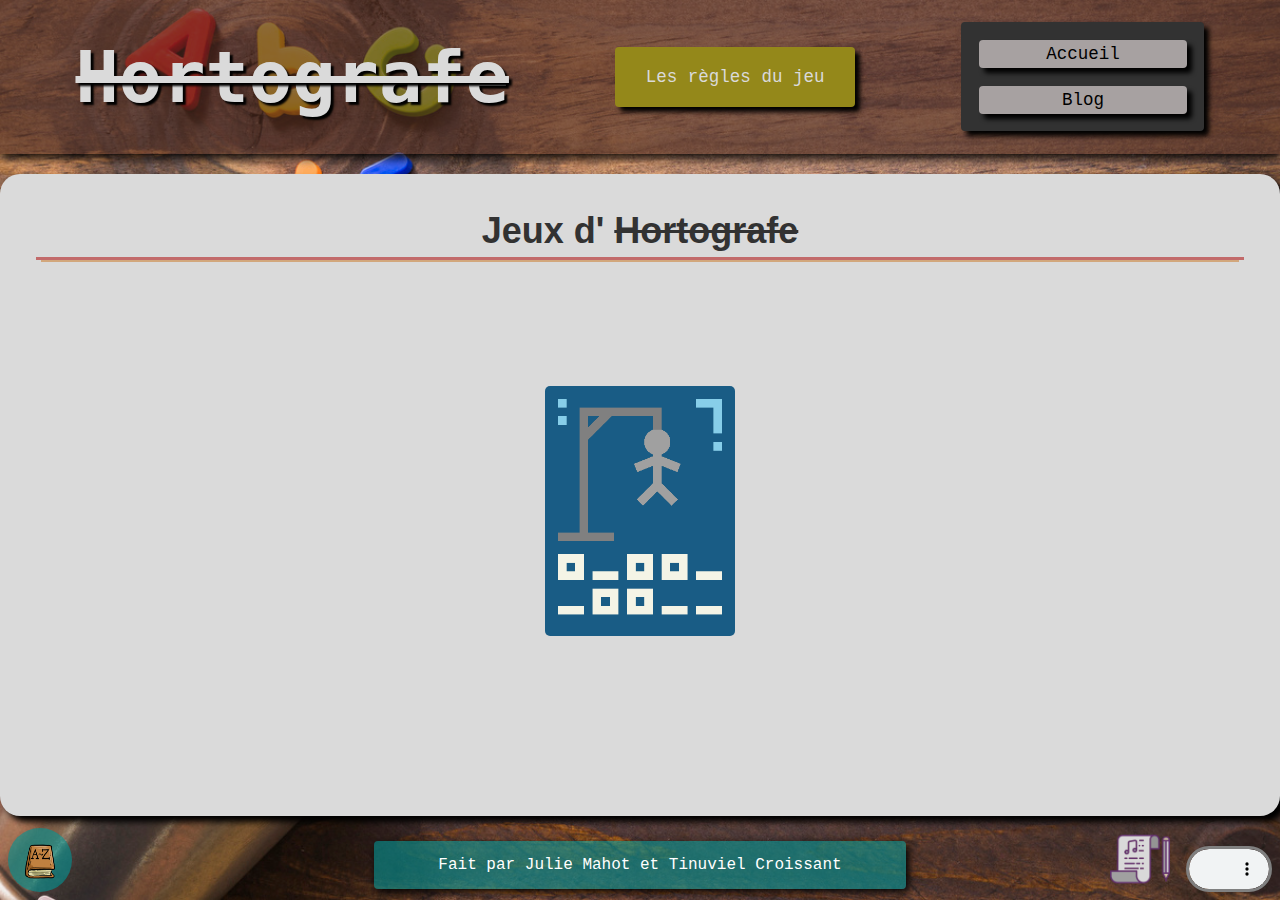
==== index.html @ 8d14fd80 "renommer projet.html -> index.html" ====
<!DOCTYPE html>
<html>
    <head>
        <meta charset="utf-8" />
        <link rel="stylesheet" href="style.css" />
        <title>Hortografe</title>
        <script type="text/javascript">             
            function toggleDisplay(elmt)
            {
               if(typeof elmt == "string")
                  elmt = document.getElementById(elmt);
               if(elmt.style.display == "none")
                  elmt.style.display = "";
               else
                  elmt.style.display = "none";
            }
        </script>
    </head>

    <body>
        <header>
            <a href="index.html"><h1 class="barre">Hortografe</h1></a>
            <aside id="header">
                <a href="links/rules.html">Les règles du jeu</a>
            </aside>
            <nav>
                <ul>
                    <li><a href="index.html">Accueil</a></li>
                    <li><a href="https://blogjulietinuviel.wixsite.com/blogprojet" title="Ctrl + clic : ouvrir dans un nouvel onglet">Blog</a></li>
                </ul>
            </nav>
        </header>

        <section id="page">
            <h1>Jeux d' <span class="barre">Hortografe</span></h1>
            <div id="container_pendu">
                <a href="links/le_pendu.html"><img id="img_pendu" src="images/hangman_icon.png" alt="Le Pendu" /></a>
            </div>
        </section>

        <div id="piedDePage">
            <footer>
                <p>Fait par Julie Mahot et Tinuviel Croissant</p>
            </footer>

            <div id="bloc_logo_larousse">
                <a id="lien_larousse" href="https://www.larousse.fr/dictionnaires/francais" title="Site Larousse | Ctrl + clic : ouvrir dans un nouvel onglet">
                    <p><img id="img_dico" src="images/img_dico.png" alt="DicoLarousse"/></p>
                </a>
            </div>

            <audio src="musics/Jaunter-Reset.mp3" controls loop>Votre navigateur ne semble pas supporter ce fichier.</audio>

            <p><img onclick="montrerCacher('credit_auteur');" id="icon_music" src="images/icon_music.png" alt="Notes et Références : Crédit d'auteurs (Musique)" title="Cliquer 2 fois pour faire apparaître"/></p>
            <p id="credit_auteur">
                <span class="label">Auteur : </span><a class="lien_credits" href="https://jaunter.bandcamp.com">Jaunter</a><br/>
                <span class="label">Track : </span>Reset<br/>
                <span class="label">Licence : </span><a class="lien_credits" href="https://creativecommons.org/licenses/by/3.0/">https://creativecommons.org/licenses/by/3.0/</a><br/>
                <span class="label">Source : </span><a class="lien_credits" href="https://auboutdufil.com/?id=497">Télécharger gratuitement Jaunter -  Reset</a>
            </p>

            <script language="Javascript" >
                function montrerCacher(){
                    var texte = document.getElementById('credit_auteur');
                    if(texte.style.display == "none") {
                        texte.style.display = "table-cell";
                    }
                    else {
                        texte.style.display = "none";
                    }
                }
            </script>
        </div>
    </body>
</html>
---- style.css ----
/* Tout ce qui est mis en commentaire est inutile */

/*
@font-face 
{
	font-family: "";
    src: url('fonts/.ttf');
}*/

*
{
    margin:0;
}

body
{
    background-size: cover;
    background-image: url(images/background.jpg);
    background-attachment: fixed;
    font-family: Harrington, Papyrus, "Lucida Handwriting", monospace, sans-serif;
    position: relative;
}

/* HEADER */
header
{
    display:flex;
    flex-wrap: wrap;
    justify-content: space-around;
    align-items: center;
    padding : 1.4em;
    background-color: rgba(73, 40, 30, 0.63);
    box-shadow: 0px 4px 10px black;
}
header h1
{
    font-size: 4.5em;
    color:rgb(218,218,218);
    text-align: center;
    text-shadow: 3px 3px 2px black;
}
header a
{
    text-decoration: none;
}

/* BARRES DE NAVIGATION ( accueil et blog ) - fait parti du HEADER */
nav
{
    background-color: rgb(50, 50, 50);
    border-radius: 4px;
    box-shadow: 5px 5px 5px black;
}
ul
{
    list-style-type: none;
    padding:0;
}
nav li
{
    background-color: rgb(167, 161, 161);
    border-radius: 4px;
    box-shadow: 5px 5px 5px black;
    display: flex;
    margin:1.1em;
}
nav li > a /*lien de navigation */
{
    color:rgb(0, 0, 0);
    font-family: 'Courier New', Courier, monospace, 'Arial Narrow Bold', sans-serif;
    text-decoration: none;
    font-size: 17.5px;
    min-width: 200px;
    text-align: center;
    padding:4px;
    min-height:20px;    /* important : la page ne bouge plus quand on clique */
}

nav li > a:active /*(quand on clique )*/
{
    font-size: 1.0em;
}
nav li > a:hover /* quand on passe la souris dessus */
{
    font-weight: bold ;
    background-color:rgb(144, 144, 144) ;
    border-radius: 4px;
}

/* BOUTON REGLES - fait parti du HEADER */
aside[id="header"]
{
    background-color: rgb(148, 136, 26);
    box-shadow: 5px 5px 5px black;
    border-radius: 4px;
    display:flex;
}
aside[id="header"] > a
{
    color:rgb(218, 218, 218);
    font-family: 'Courier New', Courier, monospace;
    text-decoration: none;
    font-size: 17.5px;
    min-width: 200px;
    text-align:center;
    padding:20px;
    min-height: 20px;
}
aside[id="header"] > a:active
{
    font-size:1.0em;
}
aside[id="header"]:hover
{
    font-weight: bold;
    background-color: rgb(125, 119, 9);
}

/* SECTION PAGE */
#page
{
    display: flex;
    flex-direction: column;
    font-family: Papyrus, sans-serif;
    font-size: large;
    max-width: 1216px;
    min-height: 570px/*414px*/;
    margin: auto;
    margin-top:20px;
    background-color: rgb(218, 218, 218);
    box-shadow:6px 6px 6px black;
    border-radius:20px;
    padding:2em;
    text-align:center;
    color:rgb(50, 50, 50);
    position: relative;/**/
}

#page h1
{
    /*min-height: 30px;*/
    padding-bottom:5px;
    border-bottom: rgba(178, 34, 34, 0.61) solid;   /*rgba(1, 148, 148, 0.6) turquoise*/
    box-shadow: 0px 7px 0px -5px rgba(205, 134, 63, 0.61);
}

/* PENDU - fait parti de #page */
#img_pendu
{
    /*margin:auto;*/
    /*align-items: center;*/
    border-radius:5px;
    width: 190px;
    margin-top: 7em/*1.5em*/;
}
#img_pendu:hover
{
    width:193px;
}
#img_pendu:active
{
    width:185px;
}
#container_pendu
{
    display: flex;
    /*flex-direction: column;*/
    min-height:364px;
}
#container_pendu > a
{
    margin:auto;
}

/*PENDU*/

#clavier_imgPendu
{
    display: flex;
    /*flex-direction: column;*/
    justify-content: space-around;
    align-items: center;
    background:white;
    height:300px;
    font-weight: bold;
    border-radius: 0px 0px 20px 20px;/**/
    box-shadow: 0px 3px 2px grey;/**/
}

table
{
    border:4px black;
    padding:10px;
    background-color: rgba(1, 148, 148, 0.6);
    position: relative;
    bottom:-20px;
    border-radius: 7px;
}

td[class="clavier"] /* A REVOIR !!! */
{
    background:white;
    border:1px solid black;
    width:25px;
    height:25px;
    text-align:center;
    cursor: pointer;
    /*défini forme souris pour une action : ici les liens/boutons*/
}

#cachette
{
    margin:auto;
    /*clear:both; doit être utilisé seulement après un float il me semble*/ 
    /*top:100px; top est seulement utile si tu mets 'position: ;'*/
}

#cachette td
{
    padding:10px;
    background-color:white;
    border:solid black 2px;
    width:30px;
    height:30px;
    font-weight:bold;
    font-size:1.5em;
    text-align:center;
}

#recommencer
{
    position: absolute;
    bottom: 20px;
    left:0;
    right:0;
}

#icon_redo
{
    width: 50px;
    height:50px;
}

#cachette p
{
    visibility: hidden;
}


.recharger
{
    color:black;
    text-decoration:none;
    font-size:20px;
}

aside[id="clavier"]
{
    font-weight: bold;
}

.pendu
{
    width: 250px;
    height:250px;
}

.compteur
{
    width: 120px;
    height:120px;
}

.compteur_width
{
    width:250px;//modif
}
#pendu_container_img
{
    display: flex;
    justify-content: space-around;
    align-items: center;
    width:650px;
}

#message_defaite
{
    display: none;
    margin-top:1em;
}

.bold
{
    font-weight: bold;
}

/*REGLES - fait parti de #page*/
.container_text
{
    padding:1em;
    margin: auto;
    /*font-family: cursive;*/
    text-align: justify;
}

/*new : règles */

#regle_body
{
    text-align: left;
}

.container_text h2
{
    text-align: center;
    font-size: 25px;
}

.liste_nav
{
    background-color: rgb(167, 161, 161);
    border-radius: 4px;

    font-family: 'Courier New', Courier, monospace, 'Arial Narrow Bold', sans-serif;
    text-decoration: none;
    font-size: 17.5px;
    text-align: center;
    min-width: 200px;
    padding:4px;
    min-height:20px;
}

.centre
{
    text-align: center;
}

.barre
{
    text-decoration: line-through;
}

.container_text strong
{
    color:red;
}

.container_text .larousse
{
    color:rgb(148, 136, 26);
}

.lien_pendu
{
    text-decoration: none;
    color: rgb(50, 50, 50);
}

/* PIED DE PAGE */
footer
{
    font-family: "Blubble Tea",'Courier New', Courier, monospace;
    color: white;
    max-width:500px;
    padding:1em;
    background-color: rgba(1, 148, 148, 0.6);
    border-radius: 4px;
    box-shadow: 3px 3px 10px black;
    margin: auto;
    margin-top: 25px; margin-bottom: 7px;
    /*text-align: center;*/
    height:1em;
    display: flex;
    /*flex-direction: column;*/
    justify-content: space-around;
    align-items: center;
    /*position: relative;
    bottom:0px;
    left:0;
    right:0;*/
}

/* LIEN DICO LAROUSSE */

#bloc_logo_larousse
{
    background-color:rgba(1, 148, 148, 0.6);
    text-align: center;
    border-radius: 100%;
    width:4em;
    height:4em;
    margin:0.5em;/**/
    position:fixed;
    bottom:0px;
    left:0px;
}   

#img_dico
{
    width:30px;
    height:35px;/**/
    padding:1em;
}

/* AUDIO */

audio
{
    width:80px;
    height:40px;
    border-radius:30px;
    margin:0.5em;
    position:fixed;
    bottom:0px;
    right:0px;
    border: 3px solid grey;
    z-index: 2;
}

#icon_music
{
    height:60px;
    width:60px;
    cursor: pointer;
    position: absolute;
    bottom:0px;
    right:110px;
    z-index: 1;
}

#icon_music:active
{
    height:55px;
    width:55px;
}

#credit_auteur
{
    display: none;
    padding-left:2em;
    padding-right: 2em;
    padding-top:5em;
    height:165px;
    width:184px;
    vertical-align: middle;
    background-image: url("images/postit.png");
    background-size: cover;
    font-size: 1em;
    position: absolute;
    bottom:0px;
    right:200px;
    font-family: cursive;
    font-size: small;
    word-wrap: break-word;
}
.label
{
    font-weight: bold;
    color: orange;
}
.lien_credits
{
    text-decoration: none;
    color:darkcyan;
}

/* MediaQueries */

@media all and (max-width:1024px)
{
    #clavier_imgPendu
    {
        flex-direction: column;
        height:450px;
    }
    table
    {
        bottom:-10px;
    }
    #page
    {
        min-height: 710px;
    }
    #cachette
    {
        margin-top:10px;
    }
    table
    {
        margin-bottom: 10px;
    }
    #recommencer
    {
        bottom:12px;
    }
    #icon_music
    {
        bottom:80px;
        right:10px;
    }
    #credit_auteur
    {
        right:100px;
    }
    nav
    {
        margin-top: 1em;

    }
    aside[id="header"]
    {
        margin-top:1em;
    }
}
@media all and (max-width:670px)
{
    .pendu
    {
        width:190px;
        height:180px;
    }
}
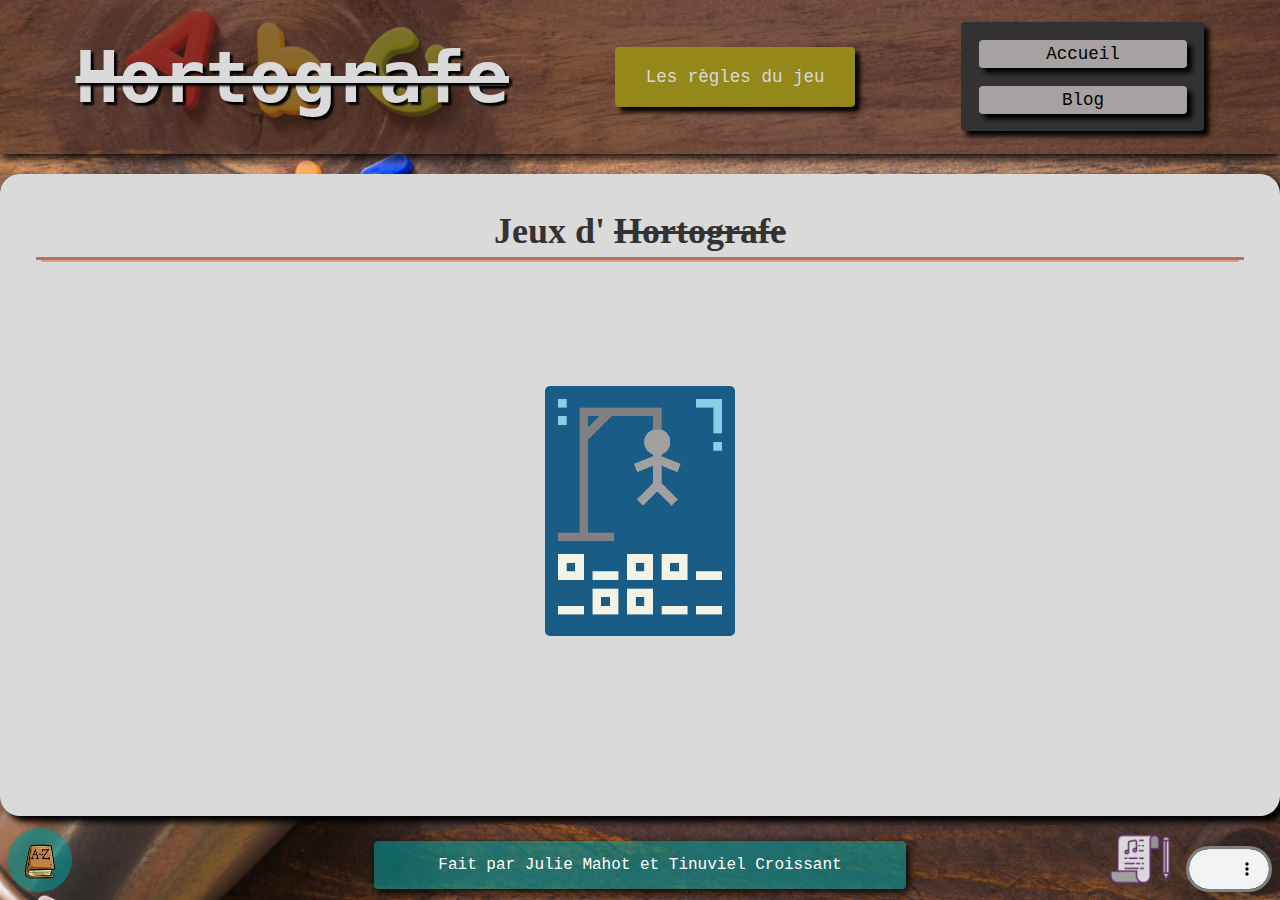
==== commit a1e8ed11: "modif lien dictionnaire" ====
--- a/index.html
+++ b/index.html
@@ -4,17 +4,6 @@
         <meta charset="utf-8" />
         <link rel="stylesheet" href="style.css" />
         <title>Hortografe</title>
-        <script type="text/javascript">             
-            function toggleDisplay(elmt)
-            {
-               if(typeof elmt == "string")
-                  elmt = document.getElementById(elmt);
-               if(elmt.style.display == "none")
-                  elmt.style.display = "";
-               else
-                  elmt.style.display = "none";
-            }
-        </script>
     </head>
 
     <body>
@@ -34,7 +23,7 @@
         <section id="page">
             <h1>Jeux d' <span class="barre">Hortografe</span></h1>
             <div id="container_pendu">
-                <a href="links/le_pendu.html"><img id="img_pendu" src="images/hangman_icon.png" alt="Le Pendu" /></a>
+                <a href="links/pendu.html"><img id="img_pendu" src="images/hangman_icon.png" alt="Le Pendu" /></a>
             </div>
         </section>
 
@@ -43,9 +32,9 @@
                 <p>Fait par Julie Mahot et Tinuviel Croissant</p>
             </footer>
 
-            <div id="bloc_logo_larousse">
-                <a id="lien_larousse" href="https://www.larousse.fr/dictionnaires/francais" title="Site Larousse | Ctrl + clic : ouvrir dans un nouvel onglet">
-                    <p><img id="img_dico" src="images/img_dico.png" alt="DicoLarousse"/></p>
+            <div id="bloc_logo_dico">
+                <a id="lien_dico" href="https://www.dictionnaire-academie.fr/" title="[lien] Dictionnaire de l'Académie Française | Ctrl + clic : ouvrir dans un nouvel onglet">
+                    <p><img id="img_dico" src="images/img_dico.png" alt="Dictionnaire"/></p>
                 </a>
             </div>
 
@@ -59,19 +48,7 @@
                 <span class="label">Source : </span><a class="lien_credits" href="https://auboutdufil.com/?id=497">Télécharger gratuitement Jaunter -  Reset</a>
             </p>
 
-            <script language="Javascript" >
-                function montrerCacher(){
-                    var texte = document.getElementById('credit_auteur');
-                    if(texte.style.display == "none") {
-                        texte.style.display = "table-cell";
-                    }
-                    else {
-                        texte.style.display = "none";
-                    }
-                }
-            </script>
+            <script src="js/credit_auteur.js"></script>
         </div>
     </body>
-</html>
-
-
+</html>--- a/style.css
+++ b/style.css
@@ -17,7 +17,7 @@
     background-size: cover;
     background-image: url(images/background.jpg);
     background-attachment: fixed;
-    font-family: Harrington, Papyrus, "Lucida Handwriting", monospace, sans-serif;
+    font-family: "Harrington", "Papyrus", "Lucida Handwriting", monospace, serif;
     position: relative;
 }
 
@@ -67,7 +67,7 @@
 nav li > a /*lien de navigation */
 {
     color:rgb(0, 0, 0);
-    font-family: 'Courier New', Courier, monospace, 'Arial Narrow Bold', sans-serif;
+    font-family: 'Courier New', Courier, monospace, 'Arial Narrow Bold', serif;
     text-decoration: none;
     font-size: 17.5px;
     min-width: 200px;
@@ -76,7 +76,7 @@
     min-height:20px;    /* important : la page ne bouge plus quand on clique */
 }
 
-nav li > a:active /*(quand on clique )*/
+nav li > a:active /* quand on clique */
 {
     font-size: 1.0em;
 }
@@ -121,7 +121,7 @@
 {
     display: flex;
     flex-direction: column;
-    font-family: Papyrus, sans-serif;
+    font-family: 'Papyrus', serif;
     font-size: large;
     max-width: 1216px;
     min-height: 570px/*414px*/;
@@ -138,20 +138,17 @@
 
 #page h1
 {
-    /*min-height: 30px;*/
     padding-bottom:5px;
-    border-bottom: rgba(178, 34, 34, 0.61) solid;   /*rgba(1, 148, 148, 0.6) turquoise*/
+    border-bottom: rgba(178, 34, 34, 0.61) solid;
     box-shadow: 0px 7px 0px -5px rgba(205, 134, 63, 0.61);
 }
 
 /* PENDU - fait parti de #page */
 #img_pendu
 {
-    /*margin:auto;*/
-    /*align-items: center;*/
     border-radius:5px;
     width: 190px;
-    margin-top: 7em/*1.5em*/;
+    margin-top: 7em;
 }
 #img_pendu:hover
 {
@@ -164,7 +161,6 @@
 #container_pendu
 {
     display: flex;
-    /*flex-direction: column;*/
     min-height:364px;
 }
 #container_pendu > a
@@ -174,17 +170,16 @@
 
 /*PENDU*/
 
-#clavier_imgPendu
+#container_fondblanc
 {
     display: flex;
-    /*flex-direction: column;*/
     justify-content: space-around;
     align-items: center;
     background:white;
     height:300px;
     font-weight: bold;
-    border-radius: 0px 0px 20px 20px;/**/
-    box-shadow: 0px 3px 2px grey;/**/
+    border-radius: 0px 0px 20px 20px;
+    box-shadow: 0px 3px 2px grey;
 }
 
 table
@@ -205,14 +200,11 @@
     height:25px;
     text-align:center;
     cursor: pointer;
-    /*défini forme souris pour une action : ici les liens/boutons*/
 }
 
 #cachette
 {
     margin:auto;
-    /*clear:both; doit être utilisé seulement après un float il me semble*/ 
-    /*top:100px; top est seulement utile si tu mets 'position: ;'*/
 }
 
 #cachette td
@@ -261,7 +253,7 @@
 
 .pendu
 {
-    width: 250px;
+    width:250px;
     height:250px;
 }
 
@@ -271,9 +263,13 @@
     height:120px;
 }
 
-.compteur_width
-{
-    width:250px;//modif
+#compteur_width
+{
+    width:250px;
+    height: 250px;
+    display: flex;
+    align-items: center;
+    justify-content: center;
 }
 #pendu_container_img
 {
@@ -299,7 +295,6 @@
 {
     padding:1em;
     margin: auto;
-    /*font-family: cursive;*/
     text-align: justify;
 }
 
@@ -321,7 +316,7 @@
     background-color: rgb(167, 161, 161);
     border-radius: 4px;
 
-    font-family: 'Courier New', Courier, monospace, 'Arial Narrow Bold', sans-serif;
+    font-family: 'Courier New', Courier, monospace, 'Arial Narrow Bold', serif;
     text-decoration: none;
     font-size: 17.5px;
     text-align: center;
@@ -345,7 +340,7 @@
     color:red;
 }
 
-.container_text .larousse
+.container_text .dico
 {
     color:rgb(148, 136, 26);
 }
@@ -367,29 +362,24 @@
     border-radius: 4px;
     box-shadow: 3px 3px 10px black;
     margin: auto;
-    margin-top: 25px; margin-bottom: 7px;
-    /*text-align: center;*/
+    margin-top: 25px;
+    margin-bottom: 7px;
     height:1em;
     display: flex;
-    /*flex-direction: column;*/
     justify-content: space-around;
     align-items: center;
-    /*position: relative;
-    bottom:0px;
-    left:0;
-    right:0;*/
-}
-
-/* LIEN DICO LAROUSSE */
-
-#bloc_logo_larousse
+}
+
+/* LIEN DICO ACADEMIE FRANCAISE */
+
+#bloc_logo_dico
 {
     background-color:rgba(1, 148, 148, 0.6);
     text-align: center;
     border-radius: 100%;
     width:4em;
     height:4em;
-    margin:0.5em;/**/
+    margin:0.5em;
     position:fixed;
     bottom:0px;
     left:0px;
@@ -398,7 +388,7 @@
 #img_dico
 {
     width:30px;
-    height:35px;/**/
+    height:35px;
     padding:1em;
 }
 
@@ -468,7 +458,7 @@
 
 @media all and (max-width:1024px)
 {
-    #clavier_imgPendu
+    #container_fondblanc
     {
         flex-direction: column;
         height:450px;
@@ -511,6 +501,7 @@
     {
         margin-top:1em;
     }
+
 }
 @media all and (max-width:670px)
 {
@@ -519,4 +510,129 @@
         width:190px;
         height:180px;
     }
+}   
+
+@media all and (max-device-width:1024px)
+{
+    #alphabet
+    {
+        width:100%;
+        height:170px;
+    }
+    #cachette
+    {
+        width: 100%;
+        height:140px;
+    }
+    #page
+    {
+        height:1520px;
+    }
+    #container_fondblanc
+    {
+        height:1100px;
+    }
+    #pendu_container_img
+    {
+        flex-direction: column;
+    }
+    .pendu
+    {
+        width:400px;
+        height:400px;
+    }
+    .compteur
+    {
+        width:250px;
+        height:250px;
+    }
+    #message_defaite
+    {
+        font-size: 1.8em;
+    }
+    #icon_redo
+    {
+        width:120px;
+        height:120px;
+    }
+    #pendu_container_img
+    {
+        height:70%;
+    }
+    h1
+    {
+        font-size: 2em;
+    }
+    #container_pendu
+    {
+        height:100%;
+        display: flex;
+        align-content: center;
+    }
+    #img_pendu
+    {
+        margin:0;
+        width:400px;
+        border-radius: 6%;
+    }
+    #img_pendu:active
+    {
+        width:380px;
+    }
+    #img_pendu:hover
+    {
+        width:380px;
+    }
+
+    #bloc_logo_dico
+    {
+        width:130px;
+        height:130px;
+        display: flex;
+        align-items: center;
+        justify-content: center;
+    }
+    #img_dico
+    {
+        width:80px;
+        height:80px;
+    }
+    #piedDePage
+    {
+        height:200px;
+        display: flex;
+        align-items: center;
+        justify-content: center;
+    }
+    footer
+    {
+        height:100px;
+        width:900px;
+        font-size: 2em;
+        text-align: center;
+    }
+    #icon_music
+    {
+        width:120px;
+        height:120px;
+        bottom:50px;
+    }
+    #icon_music:active
+    {
+        width:110px;
+        height:110px;
+    }
+    #credit_auteur
+    {
+        height:285px;
+        width:304px;
+        font-size: 1.5em;
+        position: absolute;
+        right:180px;
+    }
+    audio
+    {
+        width:140px;
+        height:40px
+    }
 }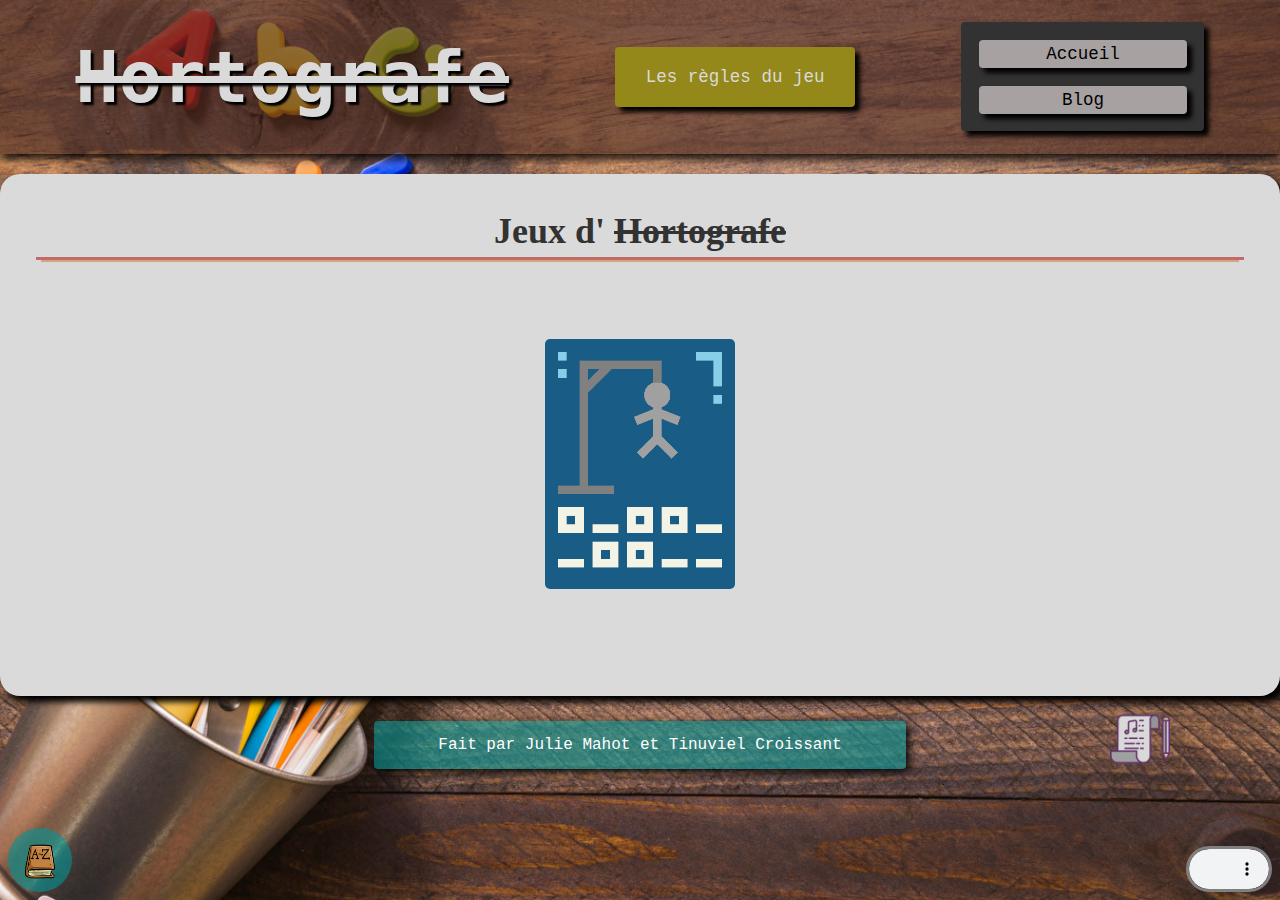
==== commit b81f82bb: "ajout bouton copier + modif hauteur page" ====
--- a/index.html
+++ b/index.html
@@ -43,12 +43,15 @@
             <p><img onclick="montrerCacher('credit_auteur');" id="icon_music" src="images/icon_music.png" alt="Notes et Références : Crédit d'auteurs (Musique)" title="Cliquer 2 fois pour faire apparaître"/></p>
             <p id="credit_auteur">
                 <span class="label">Auteur : </span><a class="lien_credits" href="https://jaunter.bandcamp.com">Jaunter</a><br/>
-                <span class="label">Track : </span>Reset<br/>
+                <span class="label">Titre : </span>Reset<br/>
                 <span class="label">Licence : </span><a class="lien_credits" href="https://creativecommons.org/licenses/by/3.0/">https://creativecommons.org/licenses/by/3.0/</a><br/>
                 <span class="label">Source : </span><a class="lien_credits" href="https://auboutdufil.com/?id=497">Télécharger gratuitement Jaunter -  Reset</a>
             </p>
 
-            <script src="js/credit_auteur.js"></script>
+            <script src="js/montrer_cacher.js"></script>
         </div>
     </body>
+    <script>
+        document.getElementById("page").style.minHeight = "450px";
+    </script>
 </html>--- a/style.css
+++ b/style.css
@@ -1,12 +1,3 @@
-/* Tout ce qui est mis en commentaire est inutile */
-
-/*
-@font-face 
-{
-	font-family: "";
-    src: url('fonts/.ttf');
-}*/
-
 *
 {
     margin:0;
@@ -22,6 +13,7 @@
 }
 
 /* HEADER */
+
 header
 {
     display:flex;
@@ -45,6 +37,7 @@
 }
 
 /* BARRES DE NAVIGATION ( accueil et blog ) - fait parti du HEADER */
+
 nav
 {
     background-color: rgb(50, 50, 50);
@@ -88,6 +81,7 @@
 }
 
 /* BOUTON REGLES - fait parti du HEADER */
+
 aside[id="header"]
 {
     background-color: rgb(148, 136, 26);
@@ -117,6 +111,7 @@
 }
 
 /* SECTION PAGE */
+
 #page
 {
     display: flex;
@@ -124,7 +119,7 @@
     font-family: 'Papyrus', serif;
     font-size: large;
     max-width: 1216px;
-    min-height: 570px/*414px*/;
+    min-height: 570px;
     margin: auto;
     margin-top:20px;
     background-color: rgb(218, 218, 218);
@@ -133,7 +128,7 @@
     padding:2em;
     text-align:center;
     color:rgb(50, 50, 50);
-    position: relative;/**/
+    position: relative;
 }
 
 #page h1
@@ -144,11 +139,12 @@
 }
 
 /* PENDU - fait parti de #page */
+
 #img_pendu
 {
     border-radius:5px;
     width: 190px;
-    margin-top: 7em;
+    margin-top: 2.5em;
 }
 #img_pendu:hover
 {
@@ -161,11 +157,16 @@
 #container_pendu
 {
     display: flex;
+    justify-content: space-around;
+    align-items: center;
     min-height:364px;
 }
-#container_pendu > a
-{
-    margin:auto;
+#container_pendu a
+{
+    display: flex;
+    justify-content: space-around;
+    align-items: center;
+    max-height:200px;
 }
 
 /*PENDU*/
@@ -190,9 +191,10 @@
     position: relative;
     bottom:-20px;
     border-radius: 7px;
-}
-
-td[class="clavier"] /* A REVOIR !!! */
+    margin: 0.7em;
+}
+
+td[class="clavier"]
 {
     background:white;
     border:1px solid black;
@@ -238,7 +240,6 @@
     visibility: hidden;
 }
 
-
 .recharger
 {
     color:black;
@@ -290,7 +291,87 @@
     font-weight: bold;
 }
 
+/* Bouton copier mot pendu */
+
+#container_copier_clavier
+{
+    display:flex;
+    flex-direction: column;
+}
+
+#container_question_copier
+{
+    display: flex;
+    justify-content: flex-end;
+    align-items: center;
+    width:400px;
+    height:100px;
+}
+
+input
+{
+    text-align: center;
+    width: 8.5em;
+    height: 1.5em;
+    border-radius: 5px;
+    margin-right: 0.5em;
+    border: rgba(0, 128, 128, 0.5) solid 1.5px;
+}
+button
+{
+    cursor: pointer;
+    width: 30px;
+    height: 30px;
+    border-radius: 5px;
+    border: rgba(0, 128, 128, 0.5) solid 2px;
+    background-color: white;
+}
+button p
+{
+    display: flex;
+    align-items: center;
+    justify-content: center;
+}
+button:active
+{
+    padding: 0;
+    border: rgba(155, 86, 86, 0.5) solid 2px;
+}
+
+#icon_copy:active
+{
+    width:1.4em;
+    height:1.4em;
+}
+
+#icon_copy
+{
+    width:1.47em;
+    height:1.47em;
+}
+
+#copier_motpendu
+{
+    display: none;
+    margin-right: 2em;
+    align-items: center;
+}
+
+#icon_question
+{
+    display: none;
+    cursor: pointer;
+}
+
+#icon_question:active
+{
+    height:95px;
+    width:95px;
+}
+
+
 /*REGLES - fait parti de #page*/
+
 .container_text
 {
     padding:1em;
@@ -352,6 +433,7 @@
 }
 
 /* PIED DE PAGE */
+
 footer
 {
     font-family: "Blubble Tea",'Courier New', Courier, monospace;
@@ -461,15 +543,15 @@
     #container_fondblanc
     {
         flex-direction: column;
-        height:450px;
+        height:500px;
     }
     table
     {
-        bottom:-10px;
+        bottom:-8px;
     }
     #page
     {
-        min-height: 710px;
+        min-height: 760px;
     }
     #cachette
     {
@@ -501,7 +583,6 @@
     {
         margin-top:1em;
     }
-
 }
 @media all and (max-width:670px)
 {
@@ -526,7 +607,7 @@
     }
     #page
     {
-        height:1520px;
+        height:1580px;
     }
     #container_fondblanc
     {
@@ -635,4 +716,15 @@
         width:140px;
         height:40px
     }
+    .font_size
+    {
+        font-size: 1.7em;
+        font-family: serif;
+    }
+    .font_size > h2
+    {
+        font-size: 1.8em;
+        margin-top:0.4em;
+        margin-bottom: 0.3em;
+    }
 }